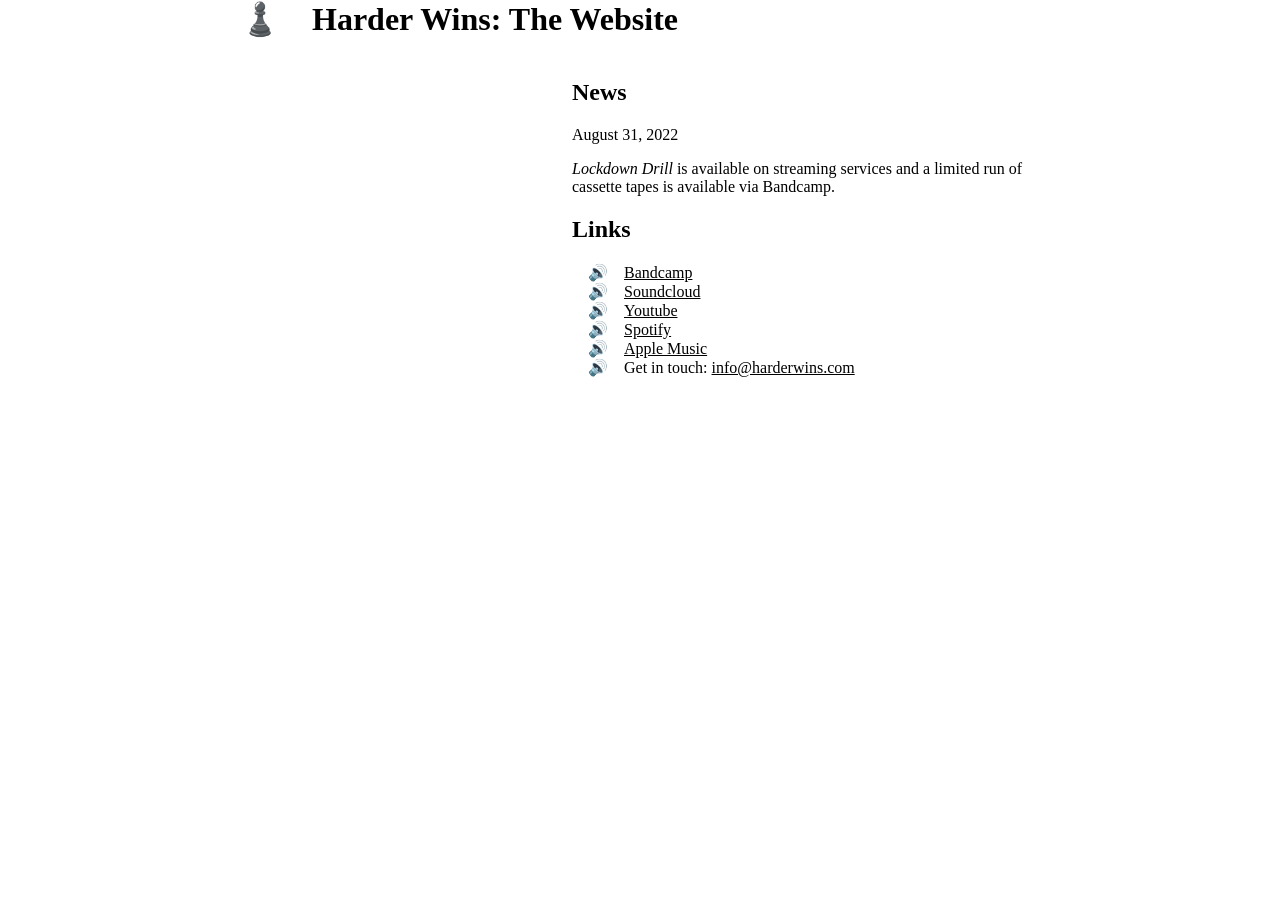
==== docs/index.html @ 00f41ed5 "Update index.html" ====
<html>
  <head>
    <title>Harder Wins (a music thing)</title>
    <style>
      html { 
        background: white;
        font-family: Georgia, serif;
        font-size: 16px;
        color: black;
        text-align: center; 
      }
      body {
        margin: 0 auto;
        max-width: 800px;
        text-align: left;
      }
      a, a:visited { color: #000; }
      a:hover, a:active { color: #666; }
      h1:before {
        content: '♟️';
        margin: 0 2rem 0 0;
      }
      .content {
        display: flex;
        flex-direction: row;
        justify-content: space-around;
      }
      .news {
        margin-left: 2rem;
      }
      .links {
        list-style-type: none;
        padding: 0;
      }
      .links li:before {
        content: '🔊';
        margin: 0 1rem;   
      }
      
    </style>
  </head>
  <body>
    <h1>Harder Wins: The Website</h1>
    <div class="content">
      <iframe style="border: 0; width: 360px; height: 865px;" src="https://bandcamp.com/EmbeddedPlayer/album=4235078027/size=large/bgcol=ffffff/linkcol=0687f5/package=927020893/transparent=true/" seamless><a href="https://harderwins.bandcamp.com/album/lockdown-drill">Lockdown Drill by Harder Wins</a></iframe>
      <div class="news">
        <h2>News</h2>
        <p>August 31, 2022</p>
        <p><i>Lockdown Drill</i> is available on streaming services and a limited run of cassette tapes is available via Bandcamp.</p>
        <h2>Links</h2>
        <ul class="links">
          <li><a href="https://harderwins.bandcamp.com/releases">Bandcamp</a></li>
          <li><a href="https://soundcloud.com/harderwins">Soundcloud</a></li>
          <li><a href="https://www.youtube.com/channel/UCwJrcHCgT-lU0rPYko6smWA">Youtube</a></li>
          <li><a href="https://open.spotify.com/artist/4bwZm9tRNyfxp7EnQsFoQj">Spotify</a></li>
          <li><a href="https://music.apple.com/us/artist/harder-wins/1629916244">Apple Music</a></li>
          <li>Get in touch: <a href="mailto:info@harderwins.com">info@harderwins.com</a></li>
        </ul>
      </div>
    </div>
  </body>
</html>
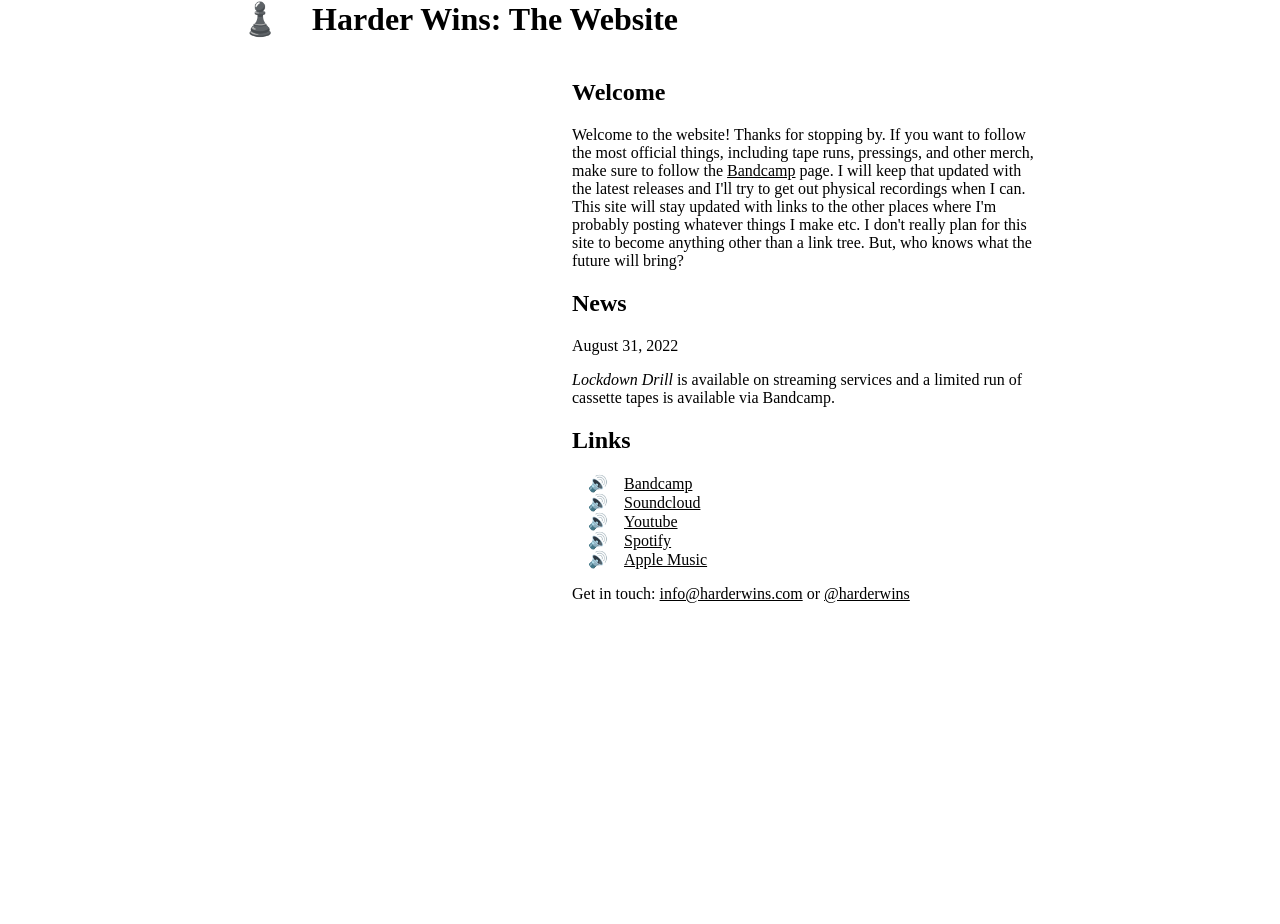
==== commit ed2b9576: "Update index.html" ====
--- a/docs/index.html
+++ b/docs/index.html
@@ -44,6 +44,12 @@
     <div class="content">
       <iframe style="border: 0; width: 360px; height: 865px;" src="https://bandcamp.com/EmbeddedPlayer/album=4235078027/size=large/bgcol=ffffff/linkcol=0687f5/package=927020893/transparent=true/" seamless><a href="https://harderwins.bandcamp.com/album/lockdown-drill">Lockdown Drill by Harder Wins</a></iframe>
       <div class="news">
+        <h2>Welcome</h2>
+        <p>Welcome to the website! Thanks for stopping by. If you want to follow the most official things, including tape runs, pressings, and other merch, 
+          make sure to follow the <a href="https://harderwins.bandcamp.com/releases">Bandcamp</a> page. I will keep that updated with the latest releases
+          and I'll try to get out physical recordings when I can. This site will stay updated with links to the other places where I'm probably posting
+          whatever things I make etc. I don't really plan for this site to become anything other than a link tree. But, who knows what the future will bring?
+        </p>
         <h2>News</h2>
         <p>August 31, 2022</p>
         <p><i>Lockdown Drill</i> is available on streaming services and a limited run of cassette tapes is available via Bandcamp.</p>
@@ -54,8 +60,8 @@
           <li><a href="https://www.youtube.com/channel/UCwJrcHCgT-lU0rPYko6smWA">Youtube</a></li>
           <li><a href="https://open.spotify.com/artist/4bwZm9tRNyfxp7EnQsFoQj">Spotify</a></li>
           <li><a href="https://music.apple.com/us/artist/harder-wins/1629916244">Apple Music</a></li>
-          <li>Get in touch: <a href="mailto:info@harderwins.com">info@harderwins.com</a></li>
         </ul>
+        <p>Get in touch: <a href="mailto:info@harderwins.com?subject=Hello Harder Wins">info@harderwins.com</a> or <a href="https://twitter.com/harderwins">@harderwins</a></p>
       </div>
     </div>
   </body>
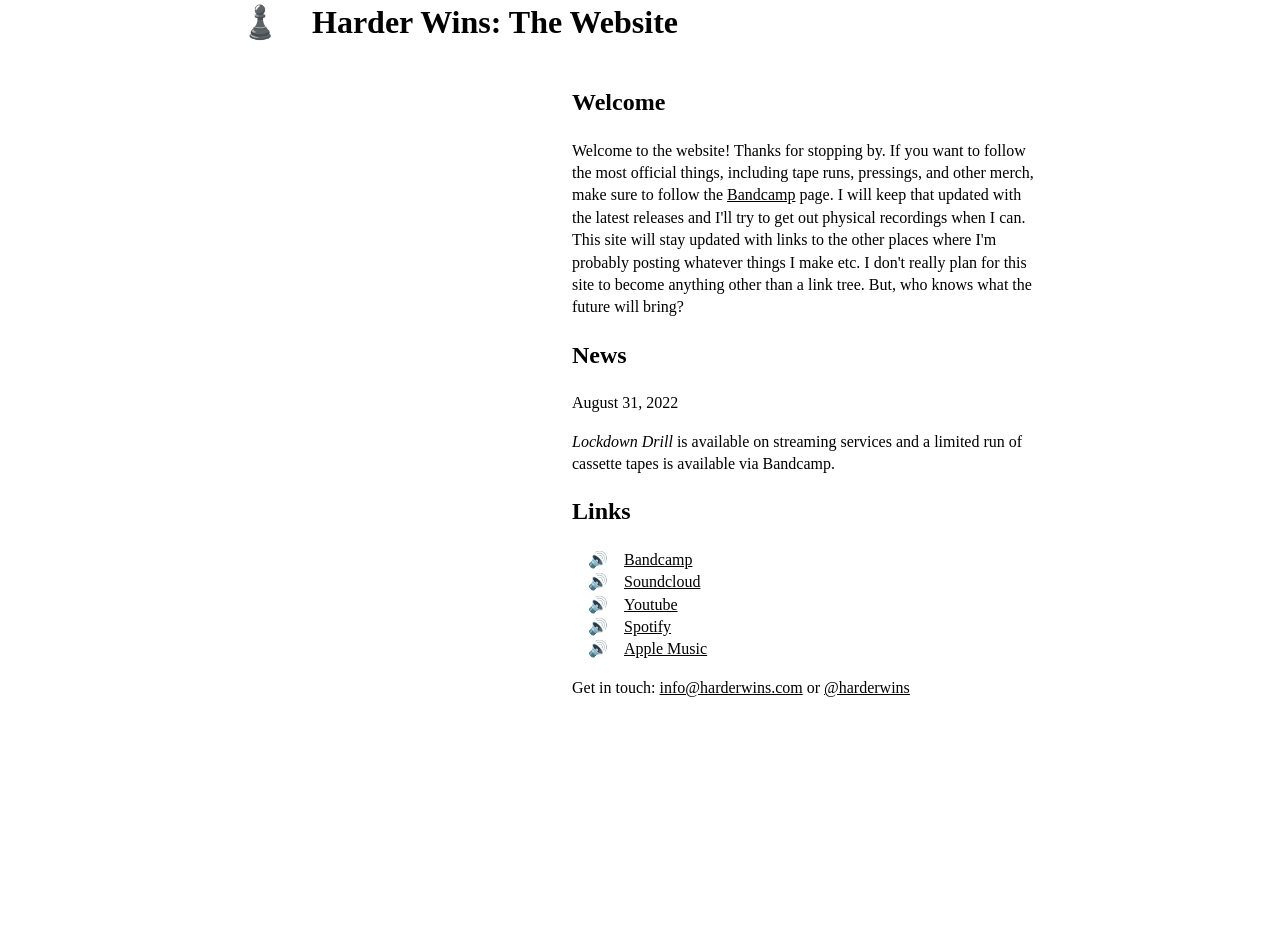
==== commit 42feebcf: "Update index.html" ====
--- a/docs/index.html
+++ b/docs/index.html
@@ -3,10 +3,9 @@
     <title>Harder Wins (a music thing)</title>
     <style>
       html { 
-        background: white;
         font-family: Georgia, serif;
         font-size: 16px;
-        color: black;
+        line-height: 1.4;
         text-align: center; 
       }
       body {
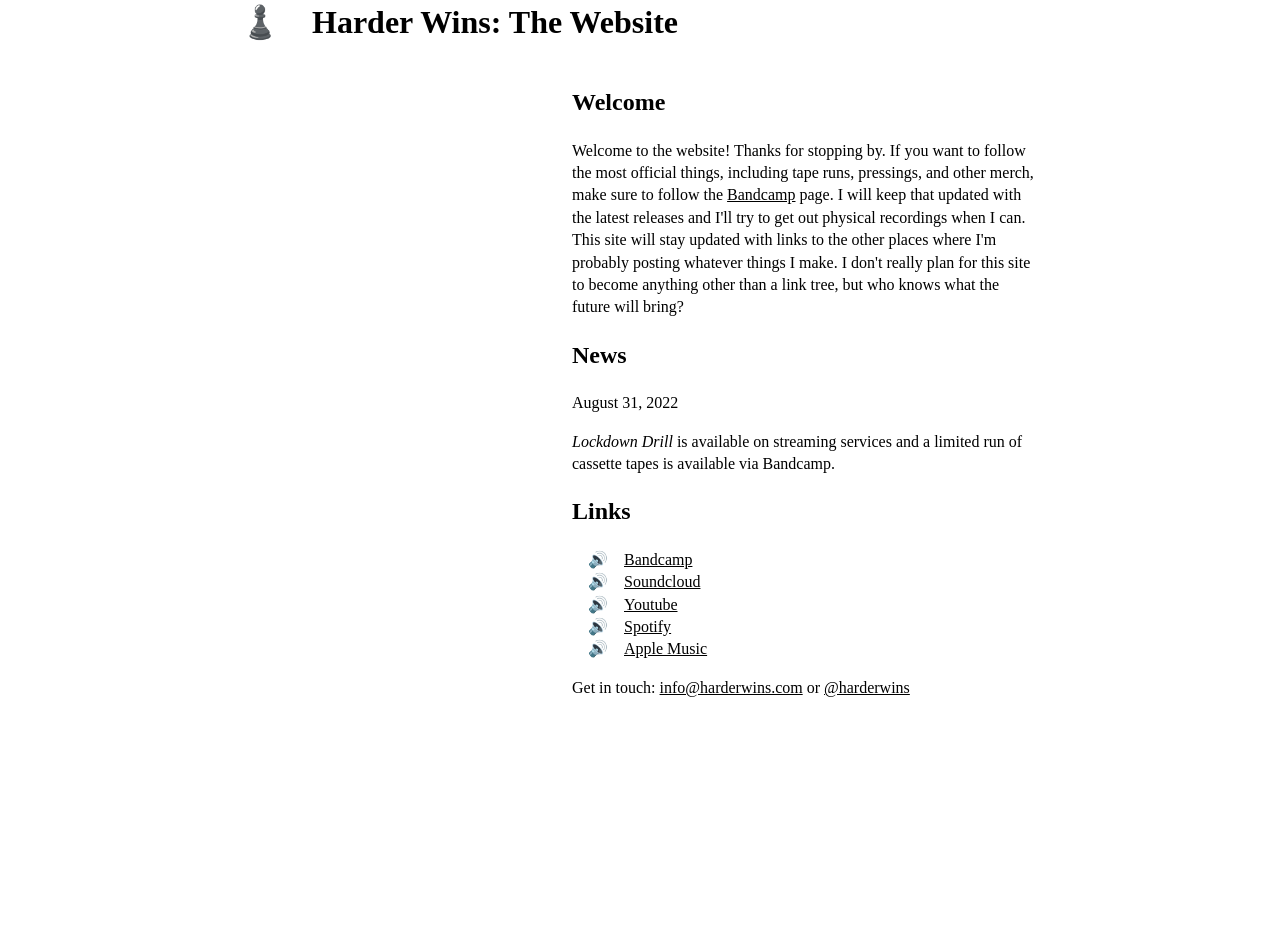
==== commit 37d54e37: "Update index.html" ====
--- a/docs/index.html
+++ b/docs/index.html
@@ -47,7 +47,7 @@
         <p>Welcome to the website! Thanks for stopping by. If you want to follow the most official things, including tape runs, pressings, and other merch, 
           make sure to follow the <a href="https://harderwins.bandcamp.com/releases">Bandcamp</a> page. I will keep that updated with the latest releases
           and I'll try to get out physical recordings when I can. This site will stay updated with links to the other places where I'm probably posting
-          whatever things I make etc. I don't really plan for this site to become anything other than a link tree. But, who knows what the future will bring?
+          whatever things I make. I don't really plan for this site to become anything other than a link tree, but who knows what the future will bring?
         </p>
         <h2>News</h2>
         <p>August 31, 2022</p>
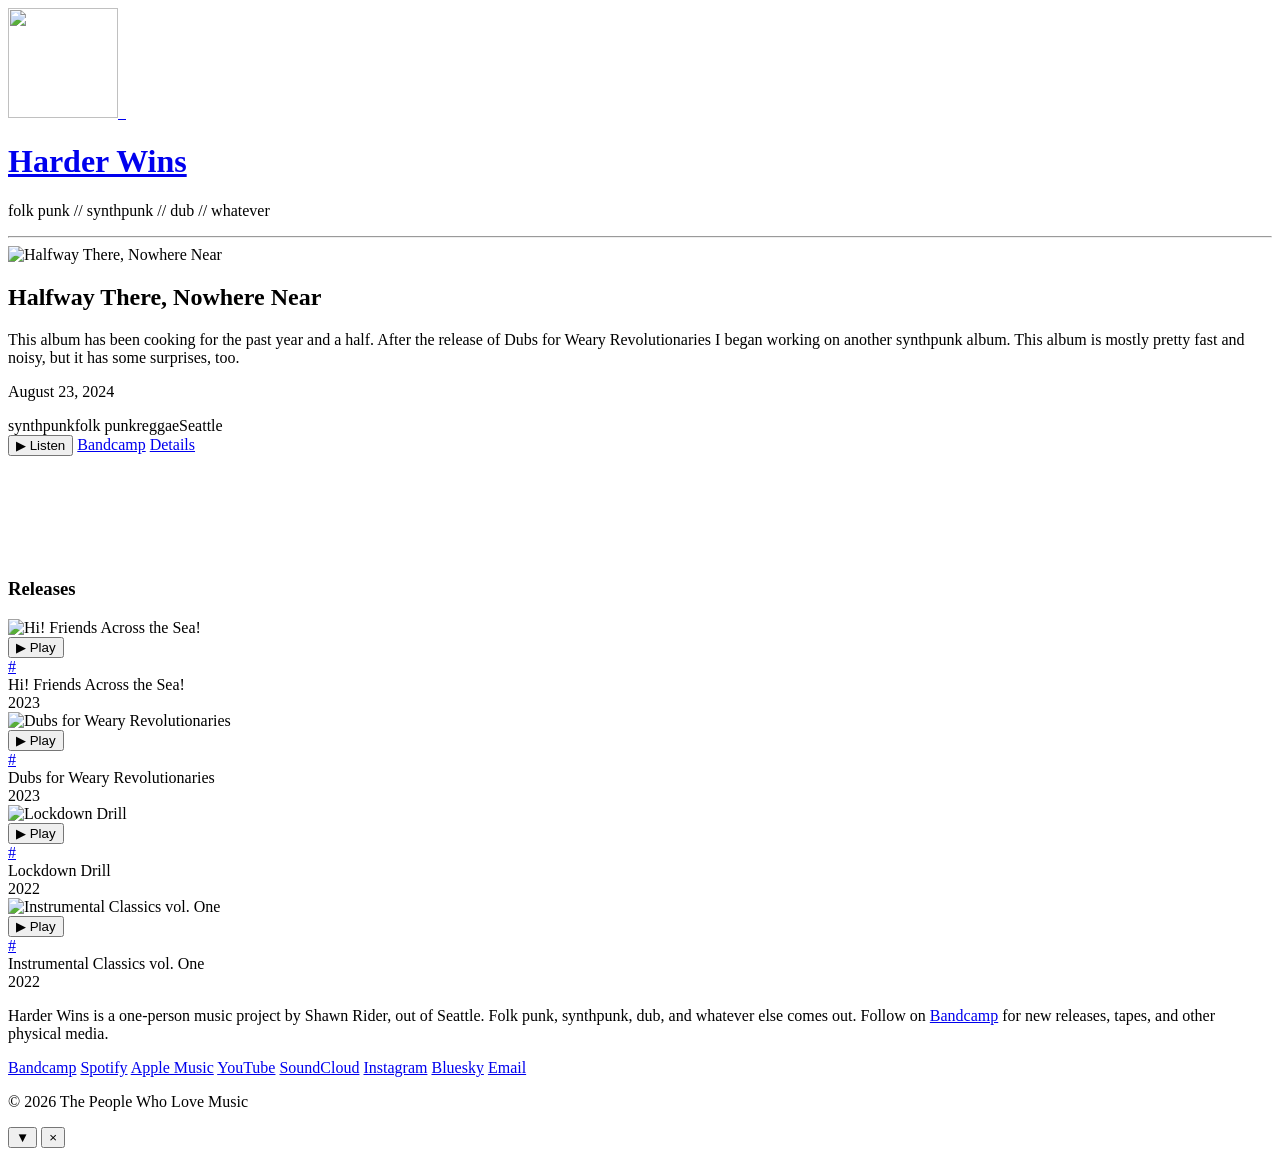
==== commit 7a2196d7: "Fix glitch colors, remove redundant artist names, expand footer player - Pawn logo glitch restored t" ====
--- a/docs/index.html
+++ b/docs/index.html
@@ -1,67 +1,114 @@
-<html>
-  <head>
-    <title>Harder Wins (a music thing)</title>
-    <style>
-      html { 
-        font-family: Georgia, serif;
-        font-size: 16px;
-        line-height: 1.4;
-        text-align: center; 
-      }
-      body {
-        margin: 0 auto;
-        max-width: 800px;
-        text-align: left;
-      }
-      a, a:visited { color: #000; }
-      a:hover, a:active { color: #666; }
-      h1:before {
-        content: '♟️';
-        margin: 0 2rem 0 0;
-      }
-      .content {
-        display: flex;
-        flex-direction: row;
-        justify-content: space-around;
-      }
-      .news {
-        margin-left: 2rem;
-      }
-      .links {
-        list-style-type: none;
-        padding: 0;
-      }
-      .links li:before {
-        content: '🔊';
-        margin: 0 1rem;   
-      }
-      
-    </style>
-  </head>
-  <body>
-    <h1>Harder Wins: The Website</h1>
-    <div class="content">
-      <iframe style="border: 0; width: 360px; height: 865px;" src="https://bandcamp.com/EmbeddedPlayer/album=4235078027/size=large/bgcol=ffffff/linkcol=0687f5/package=927020893/transparent=true/" seamless><a href="https://harderwins.bandcamp.com/album/lockdown-drill">Lockdown Drill by Harder Wins</a></iframe>
-      <div class="news">
-        <h2>Welcome</h2>
-        <p>Welcome to the website! Thanks for stopping by. If you want to follow the most official things, including tape runs, pressings, and other merch, 
-          make sure to follow the <a href="https://harderwins.bandcamp.com/releases">Bandcamp</a> page. I will keep that updated with the latest releases
-          and I'll try to get out physical recordings when I can. This site will stay updated with links to the other places where I'm probably posting
-          whatever things I make. I don't really plan for this site to become anything other than a link tree, but who knows what the future will bring?
-        </p>
-        <h2>News</h2>
-        <p>August 31, 2022</p>
-        <p><i>Lockdown Drill</i> is available on streaming services and a limited run of cassette tapes is available via Bandcamp.</p>
-        <h2>Links</h2>
-        <ul class="links">
-          <li><a href="https://harderwins.bandcamp.com/releases">Bandcamp</a></li>
-          <li><a href="https://soundcloud.com/harderwins">Soundcloud</a></li>
-          <li><a href="https://www.youtube.com/channel/UCwJrcHCgT-lU0rPYko6smWA">Youtube</a></li>
-          <li><a href="https://open.spotify.com/artist/4bwZm9tRNyfxp7EnQsFoQj">Spotify</a></li>
-          <li><a href="https://music.apple.com/us/artist/harder-wins/1629916244">Apple Music</a></li>
-        </ul>
-        <p>Get in touch: <a href="mailto:info@harderwins.com?subject=Hello Harder Wins">info@harderwins.com</a> or <a href="https://twitter.com/harderwins">@harderwins</a></p>
+<!DOCTYPE html>
+<html lang="en">
+<head>
+  <meta charset="UTF-8">
+  <meta name="viewport" content="width=device-width, initial-scale=1.0">
+  <meta name="description" content="Music by Shawn Rider. Folk punk, synthpunk, dub, and more from Seattle.">
+  <meta property="og:title" content="Harder Wins">
+  <meta property="og:description" content="Music by Shawn Rider. Folk punk, synthpunk, dub, and more from Seattle.">
+  <meta property="og:type" content="website">
+  <meta property="og:url" content="https://harderwins.com/">
+  <meta property="og:image" content="https://harderwins.com/images/album-covers/HTNN-album-cover.jpg">
+  <title>Harder Wins</title>
+  <link rel="stylesheet" href="/css/style.css">
+</head>
+<body>
+  <div class="site-wrapper">
+
+    <header class="site-header">
+      <div class="site-header__inner">
+        <a href="/" class="header-link">
+          <div class="header-brand">
+            <div class="logo-glitch-wrap">
+              <img src="/images/pawnking-piece-trans.png" alt="" class="logo-img logo-img--main" width="110" height="110">
+              <img src="/images/pawnking-piece-trans.png" alt="" class="logo-img logo-img--r" aria-hidden="true">
+              <img src="/images/pawnking-piece-trans.png" alt="" class="logo-img logo-img--g" aria-hidden="true">
+            </div>
+            <h1 class="site-title">
+              <span class="glitch" data-text="Harder Wins">Harder Wins</span>
+            </h1>
+          </div>
+        </a>
+        <p class="site-tagline">folk punk // synthpunk // dub // whatever</p>
+      </div>
+    </header>
+    <hr class="header-rule">
+
+    <main class="site-main">
+      <!-- Featured Album -->
+<section class="featured-album" id="featured-album" data-album-id="htnn">
+  <div class="featured-album__inner">
+    <div class="featured-album__cover">
+      <img src="/images/album-covers/HTNN-album-cover.jpg" alt="Halfway There, Nowhere Near">
+    </div>
+    <div class="featured-album__info">
+      <h2 class="featured-album__title">Halfway There, Nowhere Near</h2>
+      <p class="featured-album__desc">This album has been cooking for the past year and a half. After the release of Dubs for Weary Revolutionaries I began working on another synthpunk album. This album is mostly pretty fast and noisy, but it has some surprises, too.</p>
+      <p class="featured-album__meta">August 23, 2024</p>
+      <div class="featured-album__tags"><span class="tag">synthpunk</span><span class="tag">folk punk</span><span class="tag">reggae</span><span class="tag">Seattle</span></div>
+      <div class="featured-album__actions">
+        <button class="btn btn--play" data-play-album="htnn">&#9654; Listen</button>
+        <a class="btn" href="https://harderwins.bandcamp.com/album/halfway-there-nowhere-near" target="_blank" rel="noopener">Bandcamp</a>
+        <a class="btn" href="/halfway-there-nowhere-near/">Details</a>
       </div>
     </div>
-  </body>
+  </div>
+</section>
+
+<!-- Game of Life LED display -->
+<div class="life-display-wrap">
+  <canvas id="life-display" class="life-display" width="700" height="100" aria-hidden="true"></canvas>
+</div>
+
+<!-- All Releases Grid -->
+<section>
+  <h3 class="section-title">Releases</h3>
+  <div class="album-grid" id="album-grid">
+    <div class="album-card fade-in-up" data-album-id="hfas"><div class="album-card__image"><img src="/images/album-covers/hfas-lp-cover.jpg" alt="Hi! Friends Across the Sea!" loading="lazy"><div class="album-card__overlay"><button class="btn btn--play btn--sm" data-play-album="hfas">&#9654; Play</button></div></div><a class="album-card__permalink" href="/hi-friends-across-the-sea/" title="Permalink">#</a><div class="album-card__body"><div class="album-card__title">Hi! Friends Across the Sea!</div><div class="album-card__year">2023</div></div></div>
+    <div class="album-card fade-in-up" data-album-id="dubs"><div class="album-card__image"><img src="/images/album-covers/dubs-for-weary-revs-lp-cover.jpeg" alt="Dubs for Weary Revolutionaries" loading="lazy"><div class="album-card__overlay"><button class="btn btn--play btn--sm" data-play-album="dubs">&#9654; Play</button></div></div><a class="album-card__permalink" href="/dubs-for-weary-revolutionaries/" title="Permalink">#</a><div class="album-card__body"><div class="album-card__title">Dubs for Weary Revolutionaries</div><div class="album-card__year">2023</div></div></div>
+    <div class="album-card fade-in-up" data-album-id="lockdown-drill"><div class="album-card__image"><img src="/images/album-covers/lockdown-drill-album.jpg" alt="Lockdown Drill" loading="lazy"><div class="album-card__overlay"><button class="btn btn--play btn--sm" data-play-album="lockdown-drill">&#9654; Play</button></div></div><a class="album-card__permalink" href="/lockdown-drill/" title="Permalink">#</a><div class="album-card__body"><div class="album-card__title">Lockdown Drill</div><div class="album-card__year">2022</div></div></div>
+    <div class="album-card fade-in-up" data-album-id="instrumental-classics"><div class="album-card__image"><img src="/images/album-covers/instrumental-classics-vol-1-cover.jpg" alt="Instrumental Classics vol. One" loading="lazy"><div class="album-card__overlay"><button class="btn btn--play btn--sm" data-play-album="instrumental-classics">&#9654; Play</button></div></div><a class="album-card__permalink" href="/instrumental-classics-vol-one/" title="Permalink">#</a><div class="album-card__body"><div class="album-card__title">Instrumental Classics vol. One</div><div class="album-card__year">2022</div></div></div>
+  </div>
+</section>
+
+<!-- Welcome -->
+<section class="welcome-section">
+  <p>Harder Wins is a one-person music project by Shawn Rider, out of Seattle. Folk punk, synthpunk, dub, and whatever else comes out. Follow on <a href="https://harderwins.bandcamp.com/releases" target="_blank" rel="noopener">Bandcamp</a> for new releases, tapes, and other physical media.</p>
+</section>
+
+
+      <section class="connect-section">
+        <nav class="connect-grid">
+          <a class="connect-link" href="https://harderwins.bandcamp.com/releases" target="_blank" rel="noopener">Bandcamp</a>
+          <a class="connect-link" href="https://open.spotify.com/artist/4bwZm9tRNyfxp7EnQsFoQj" target="_blank" rel="noopener">Spotify</a>
+          <a class="connect-link" href="https://music.apple.com/us/artist/harder-wins/1629916244" target="_blank" rel="noopener">Apple Music</a>
+          <a class="connect-link" href="https://www.youtube.com/channel/UCwJrcHCgT-lU0rPYko6smWA" target="_blank" rel="noopener">YouTube</a>
+          <a class="connect-link" href="https://soundcloud.com/harderwins" target="_blank" rel="noopener">SoundCloud</a>
+          <a class="connect-link" href="https://instagram.com/harderwins" target="_blank" rel="noopener">Instagram</a>
+          <a class="connect-link" href="https://bsky.app/profile/harderwins.bsky.social" target="_blank" rel="noopener">Bluesky</a>
+          <a class="connect-link" href="mailto:info@harderwins.com">Email</a>
+        </nav>
+      </section>
+    </main>
+
+    <footer class="site-footer">
+      <p class="site-footer__text">&copy; 2026 The People Who Love Music</p>
+    </footer>
+
+    <!-- Sticky Footer Player — expanded embed with tracklist -->
+    <div class="footer-player" id="footer-player">
+      <div class="footer-player__inner">
+        <div class="footer-player__embed" id="footer-player-embed"></div>
+        <div class="footer-player__controls">
+          <button class="footer-player__toggle" id="footer-player-toggle" aria-label="Collapse player">&#9660;</button>
+          <button class="footer-player__close" id="footer-player-close" aria-label="Close player">&times;</button>
+        </div>
+      </div>
+    </div>
+
+  </div>
+
+  <script>window.__ALBUMS__ = [{"id":"htnn","slug":"halfway-there-nowhere-near","title":"Halfway There, Nowhere Near","shortTitle":"HTNN","releaseDate":"August 23, 2024","year":2024,"bandcampAlbumId":"480299445","coverImage":"HTNN-album-cover.jpg","artists":"Harder Wins","description":"This album has been cooking for the past year and a half. After the release of Dubs for Weary Revolutionaries I began working on another synthpunk album. This album is mostly pretty fast and noisy, but it has some surprises, too.","longDescription":"This album has been cooking for the past year and a half. After the release of Dubs for Weary Revolutionaries I began working on another synthpunk album. I was somewhat distracted by the Hi! Friends Across the Sea project (which was totally worth it and you should go listen to that album, too), but I returned to recording last Winter and here we are. This album is mostly pretty fast and noisy, but it has some surprises, too. I hope you enjoy. Please share the music if you like it.","credits":"All songs written and performed by Shawn Rider except where noted. Jackpot Ferrari provides vocals on Misanthropic Drunken Loner and Kiss Me Son of God.","tags":["synthpunk","folk punk","reggae","Seattle"],"featured":true,"bandcampUrl":"https://harderwins.bandcamp.com/album/halfway-there-nowhere-near"},{"id":"hfas","slug":"hi-friends-across-the-sea","title":"Hi! Friends Across the Sea!","shortTitle":"HFAS","releaseDate":"November 7, 2023","year":2023,"bandcampAlbumId":"2475107865","coverImage":"hfas-lp-cover.jpg","artists":"The Burgers + Harder Wins","description":"A split album between The Burgers and Harder Wins. We have forged a friendship across the sea built on folk punk and angst. What you are listening to now comes from the heart.","longDescription":"This album is split between The Burgers and Harder Wins. We have forged a friendship across the sea built on folk punk and angst. What you are listening to now comes from the heart. We hope you enjoy it. All Burgers songs are written, performed, and recorded by ZacCheng Lee in Beijing, China. All Harder Wins songs are written, performed, and recorded by Shawn Rider in Seattle, USA.","credits":"The Burgers: ZacCheng Lee (Beijing, China). Harder Wins: Shawn Rider (Seattle, USA).","tags":["folk punk","punk","indie","Beijing","Seattle"],"featured":false,"bandcampUrl":"https://harderwins.bandcamp.com/album/hi-friends-across-the-sea-split-w-the-burgers-and-harder-wins"},{"id":"dubs","slug":"dubs-for-weary-revolutionaries","title":"Dubs for Weary Revolutionaries","shortTitle":"Dubs","releaseDate":"September 20, 2023","year":2023,"bandcampAlbumId":"2525057358","coverImage":"dubs-for-weary-revs-lp-cover.jpeg","artists":"Harder Wins","description":"Dub reggae for the tired revolutionary. Bass, echo, and resistance. AI is for all of us.","longDescription":"Dub reggae for the tired revolutionary. Heavy bass, deep echo, and the spirit of resistance. The revolution needs a soundtrack and sometimes you need to rest before you can rise again. All tracks composed, performed, recorded, and mixed by Shawn Rider in Seattle.","credits":"Composed, performed, recorded, and engineered by Shawn Rider.","tags":["reggae","dub","Seattle"],"featured":false,"bandcampUrl":"https://harderwins.bandcamp.com/album/dubs-for-weary-revolutionaries"},{"id":"lockdown-drill","slug":"lockdown-drill","title":"Lockdown Drill","shortTitle":"Lockdown Drill","releaseDate":"August 31, 2022","year":2022,"bandcampAlbumId":"4235078027","coverImage":"lockdown-drill-album.jpg","artists":"Harder Wins","description":"Folk punk and synthpunk from Seattle. Available on streaming services and limited-run cassette tapes via Bandcamp.","longDescription":"Folk punk and synthpunk from Seattle. The debut full-length from Harder Wins. Available on streaming services and a limited run of cassette tapes is available via Bandcamp.","credits":"All songs written, performed, recorded, and engineered by Shawn Rider.","tags":["folk punk","synthpunk","punk","Seattle"],"featured":false,"bandcampUrl":"https://harderwins.bandcamp.com/album/lockdown-drill"},{"id":"instrumental-classics","slug":"instrumental-classics-vol-one","title":"Instrumental Classics vol. One","shortTitle":"Instrumentals","releaseDate":"June 26, 2022","year":2022,"bandcampAlbumId":"2184499601","coverImage":"instrumental-classics-vol-1-cover.jpg","artists":"Harder Wins","description":"Instrumental classics across many genres: hip hop, cyber jazz, lofi, chillstep, synthwave, dub, and more. Songs for getting things done.","longDescription":"Instrumental Classics across many genres: hip hop, cyber jazz, lofi, chillstep, synthwave, dub, and more! Songs for getting things done. Composed, performed, recorded, and engineered by Shawn Rider.","credits":"Composed, performed, recorded, and engineered by Shawn Rider.","tags":["hip hop","cyber jazz","lofi","synthwave","dub"],"featured":false,"bandcampUrl":"https://harderwins.bandcamp.com/album/instrumental-classics-vol-one"}];</script>
+  <script src="/js/main.js"></script>
+</body>
 </html>
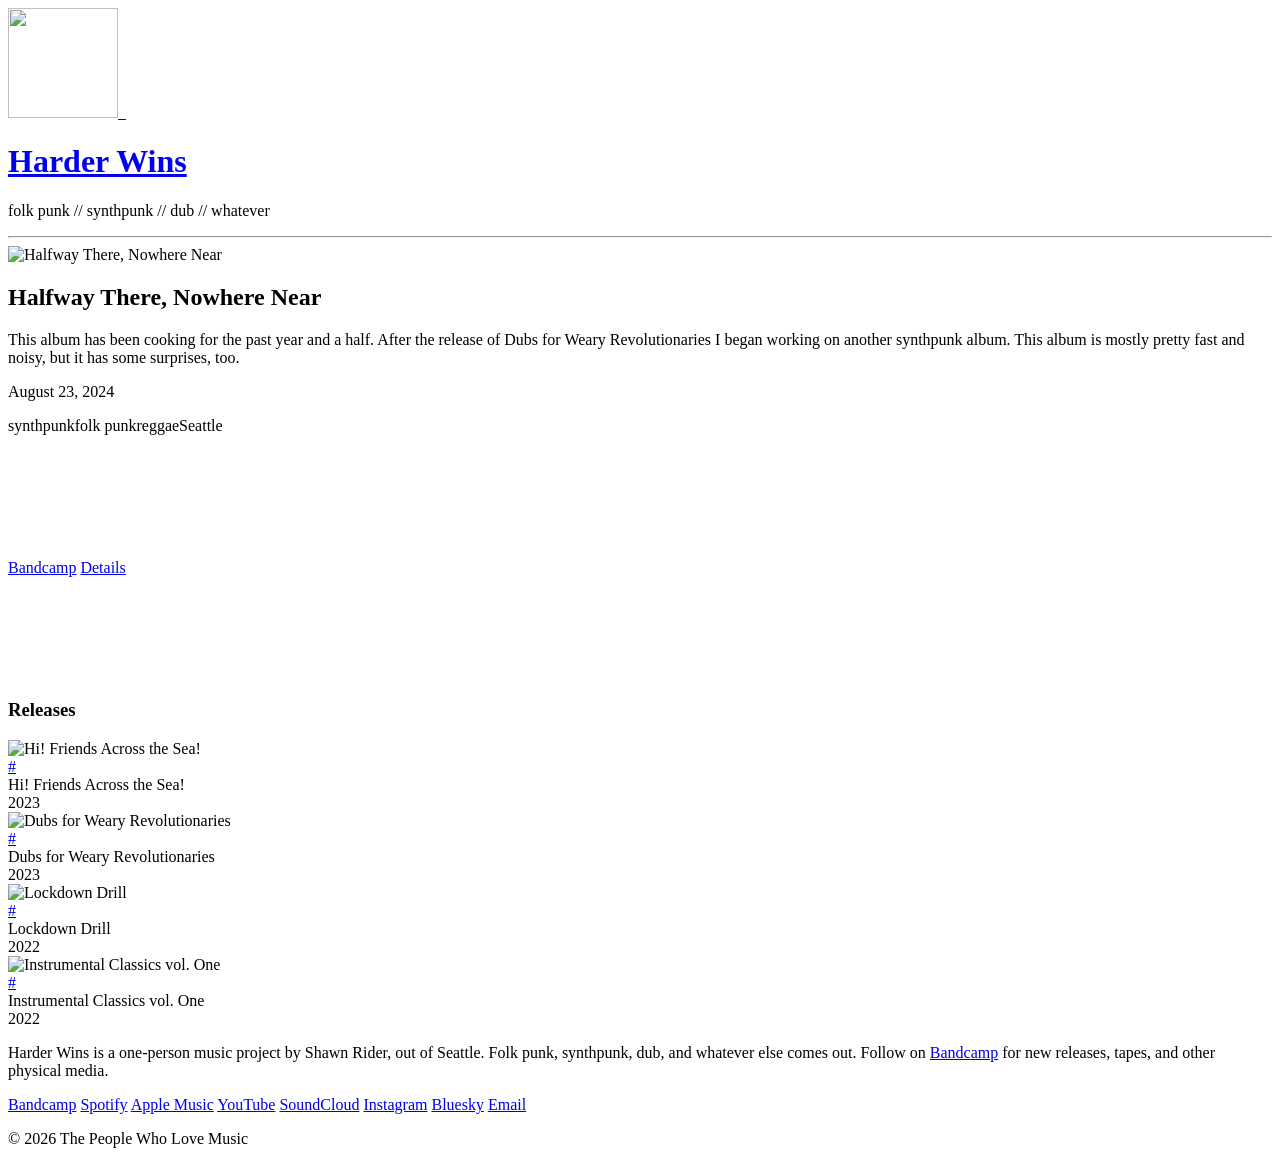
==== commit b0012506: "Updated player embeds." ====
--- a/docs/index.html
+++ b/docs/index.html
@@ -46,8 +46,10 @@
       <p class="featured-album__desc">This album has been cooking for the past year and a half. After the release of Dubs for Weary Revolutionaries I began working on another synthpunk album. This album is mostly pretty fast and noisy, but it has some surprises, too.</p>
       <p class="featured-album__meta">August 23, 2024</p>
       <div class="featured-album__tags"><span class="tag">synthpunk</span><span class="tag">folk punk</span><span class="tag">reggae</span><span class="tag">Seattle</span></div>
+      <div class="inline-player">
+        <iframe style="border: 0; width: 100%; max-width: 350px; height: 120px;" src="https://bandcamp.com/EmbeddedPlayer/album=480299445/size=large/bgcol=333333/linkcol=e32c14/tracklist=false/artwork=none/transparent=true/" seamless><a href="https://harderwins.bandcamp.com/album/halfway-there-nowhere-near">Halfway There, Nowhere Near by Harder Wins</a></iframe>
+      </div>
       <div class="featured-album__actions">
-        <button class="btn btn--play" data-play-album="htnn">&#9654; Listen</button>
         <a class="btn" href="https://harderwins.bandcamp.com/album/halfway-there-nowhere-near" target="_blank" rel="noopener">Bandcamp</a>
         <a class="btn" href="/halfway-there-nowhere-near/">Details</a>
       </div>
@@ -64,10 +66,10 @@
 <section>
   <h3 class="section-title">Releases</h3>
   <div class="album-grid" id="album-grid">
-    <div class="album-card fade-in-up" data-album-id="hfas"><div class="album-card__image"><img src="/images/album-covers/hfas-lp-cover.jpg" alt="Hi! Friends Across the Sea!" loading="lazy"><div class="album-card__overlay"><button class="btn btn--play btn--sm" data-play-album="hfas">&#9654; Play</button></div></div><a class="album-card__permalink" href="/hi-friends-across-the-sea/" title="Permalink">#</a><div class="album-card__body"><div class="album-card__title">Hi! Friends Across the Sea!</div><div class="album-card__year">2023</div></div></div>
-    <div class="album-card fade-in-up" data-album-id="dubs"><div class="album-card__image"><img src="/images/album-covers/dubs-for-weary-revs-lp-cover.jpeg" alt="Dubs for Weary Revolutionaries" loading="lazy"><div class="album-card__overlay"><button class="btn btn--play btn--sm" data-play-album="dubs">&#9654; Play</button></div></div><a class="album-card__permalink" href="/dubs-for-weary-revolutionaries/" title="Permalink">#</a><div class="album-card__body"><div class="album-card__title">Dubs for Weary Revolutionaries</div><div class="album-card__year">2023</div></div></div>
-    <div class="album-card fade-in-up" data-album-id="lockdown-drill"><div class="album-card__image"><img src="/images/album-covers/lockdown-drill-album.jpg" alt="Lockdown Drill" loading="lazy"><div class="album-card__overlay"><button class="btn btn--play btn--sm" data-play-album="lockdown-drill">&#9654; Play</button></div></div><a class="album-card__permalink" href="/lockdown-drill/" title="Permalink">#</a><div class="album-card__body"><div class="album-card__title">Lockdown Drill</div><div class="album-card__year">2022</div></div></div>
-    <div class="album-card fade-in-up" data-album-id="instrumental-classics"><div class="album-card__image"><img src="/images/album-covers/instrumental-classics-vol-1-cover.jpg" alt="Instrumental Classics vol. One" loading="lazy"><div class="album-card__overlay"><button class="btn btn--play btn--sm" data-play-album="instrumental-classics">&#9654; Play</button></div></div><a class="album-card__permalink" href="/instrumental-classics-vol-one/" title="Permalink">#</a><div class="album-card__body"><div class="album-card__title">Instrumental Classics vol. One</div><div class="album-card__year">2022</div></div></div>
+    <div class="album-card fade-in-up" data-album-id="hfas"><div class="album-card__image"><img src="/images/album-covers/hfas-lp-cover.jpg" alt="Hi! Friends Across the Sea!" loading="lazy"><div class="album-card__overlay"></div></div><a class="album-card__permalink" href="/hi-friends-across-the-sea/" title="Permalink">#</a><div class="album-card__body"><div class="album-card__title">Hi! Friends Across the Sea!</div><div class="album-card__year">2023</div></div></div>
+    <div class="album-card fade-in-up" data-album-id="dubs"><div class="album-card__image"><img src="/images/album-covers/dubs-for-weary-revs-lp-cover.jpeg" alt="Dubs for Weary Revolutionaries" loading="lazy"><div class="album-card__overlay"></div></div><a class="album-card__permalink" href="/dubs-for-weary-revolutionaries/" title="Permalink">#</a><div class="album-card__body"><div class="album-card__title">Dubs for Weary Revolutionaries</div><div class="album-card__year">2023</div></div></div>
+    <div class="album-card fade-in-up" data-album-id="lockdown-drill"><div class="album-card__image"><img src="/images/album-covers/lockdown-drill-album.jpg" alt="Lockdown Drill" loading="lazy"><div class="album-card__overlay"></div></div><a class="album-card__permalink" href="/lockdown-drill/" title="Permalink">#</a><div class="album-card__body"><div class="album-card__title">Lockdown Drill</div><div class="album-card__year">2022</div></div></div>
+    <div class="album-card fade-in-up" data-album-id="instrumental-classics"><div class="album-card__image"><img src="/images/album-covers/instrumental-classics-vol-1-cover.jpg" alt="Instrumental Classics vol. One" loading="lazy"><div class="album-card__overlay"></div></div><a class="album-card__permalink" href="/instrumental-classics-vol-one/" title="Permalink">#</a><div class="album-card__body"><div class="album-card__title">Instrumental Classics vol. One</div><div class="album-card__year">2022</div></div></div>
   </div>
 </section>
 
@@ -95,16 +97,6 @@
       <p class="site-footer__text">&copy; 2026 The People Who Love Music</p>
     </footer>
 
-    <!-- Sticky Footer Player — expanded embed with tracklist -->
-    <div class="footer-player" id="footer-player">
-      <div class="footer-player__inner">
-        <div class="footer-player__embed" id="footer-player-embed"></div>
-        <div class="footer-player__controls">
-          <button class="footer-player__toggle" id="footer-player-toggle" aria-label="Collapse player">&#9660;</button>
-          <button class="footer-player__close" id="footer-player-close" aria-label="Close player">&times;</button>
-        </div>
-      </div>
-    </div>
 
   </div>
 
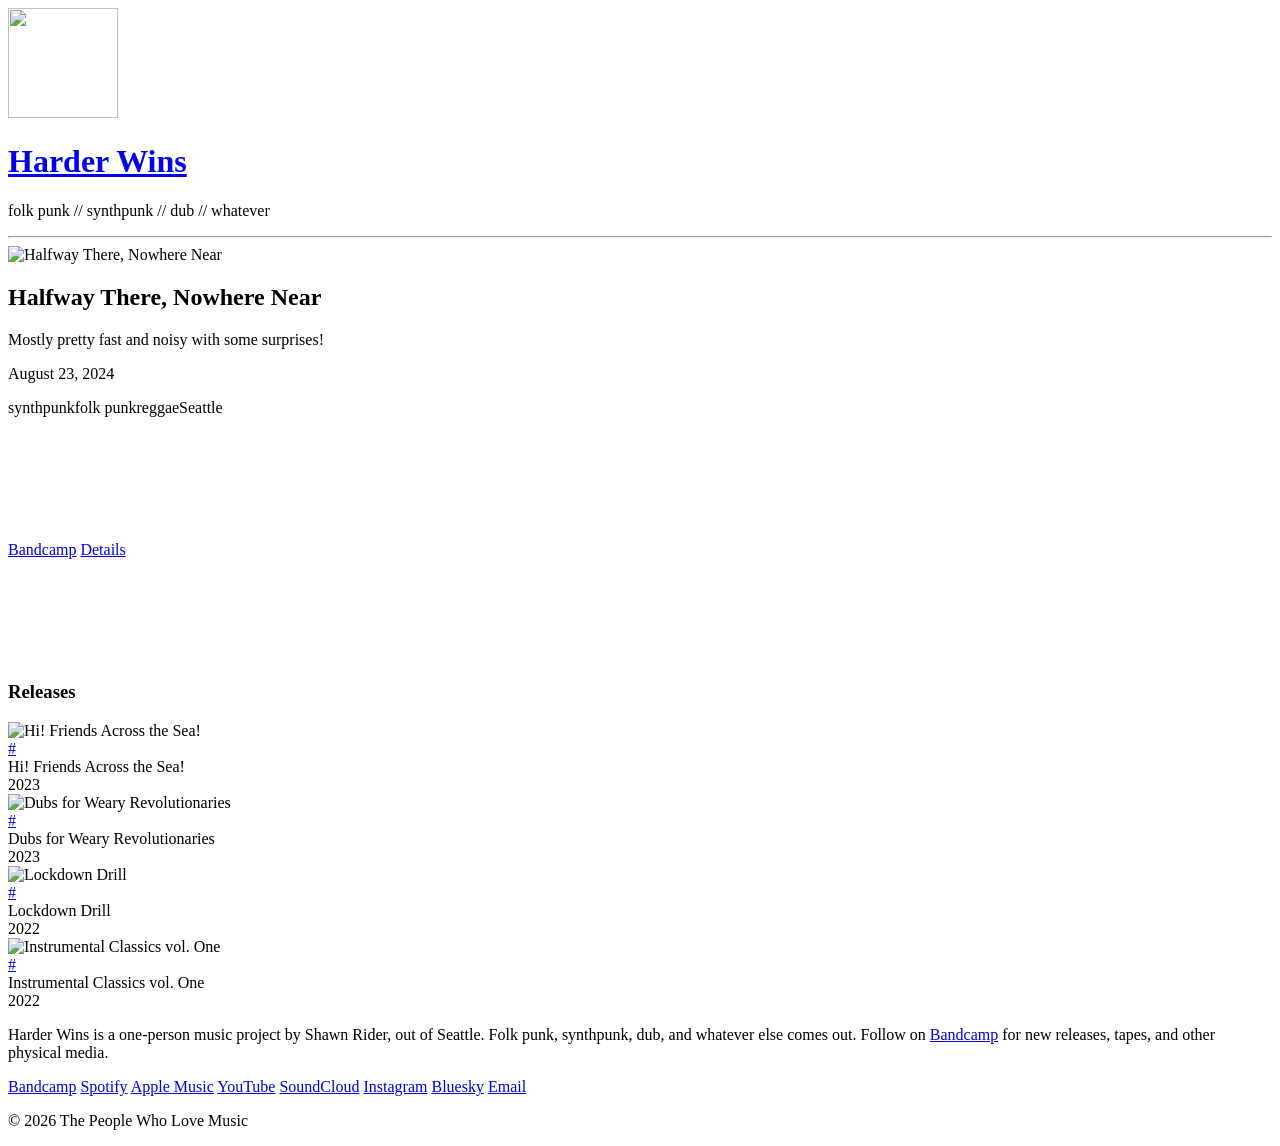
==== commit f600c3b4: "Fixed descriptions for some albums" ====
--- a/docs/index.html
+++ b/docs/index.html
@@ -21,8 +21,8 @@
           <div class="header-brand">
             <div class="logo-glitch-wrap">
               <img src="/images/pawnking-piece-trans.png" alt="" class="logo-img logo-img--main" width="110" height="110">
-              <img src="/images/pawnking-piece-trans.png" alt="" class="logo-img logo-img--r" aria-hidden="true">
-              <img src="/images/pawnking-piece-trans.png" alt="" class="logo-img logo-img--g" aria-hidden="true">
+              <div class="logo-img logo-img--r" aria-hidden="true"></div>
+              <div class="logo-img logo-img--g" aria-hidden="true"></div>
             </div>
             <h1 class="site-title">
               <span class="glitch" data-text="Harder Wins">Harder Wins</span>
@@ -43,7 +43,7 @@
     </div>
     <div class="featured-album__info">
       <h2 class="featured-album__title">Halfway There, Nowhere Near</h2>
-      <p class="featured-album__desc">This album has been cooking for the past year and a half. After the release of Dubs for Weary Revolutionaries I began working on another synthpunk album. This album is mostly pretty fast and noisy, but it has some surprises, too.</p>
+      <p class="featured-album__desc">Mostly pretty fast and noisy with some surprises!</p>
       <p class="featured-album__meta">August 23, 2024</p>
       <div class="featured-album__tags"><span class="tag">synthpunk</span><span class="tag">folk punk</span><span class="tag">reggae</span><span class="tag">Seattle</span></div>
       <div class="inline-player">
@@ -100,7 +100,7 @@
 
   </div>
 
-  <script>window.__ALBUMS__ = [{"id":"htnn","slug":"halfway-there-nowhere-near","title":"Halfway There, Nowhere Near","shortTitle":"HTNN","releaseDate":"August 23, 2024","year":2024,"bandcampAlbumId":"480299445","coverImage":"HTNN-album-cover.jpg","artists":"Harder Wins","description":"This album has been cooking for the past year and a half. After the release of Dubs for Weary Revolutionaries I began working on another synthpunk album. This album is mostly pretty fast and noisy, but it has some surprises, too.","longDescription":"This album has been cooking for the past year and a half. After the release of Dubs for Weary Revolutionaries I began working on another synthpunk album. I was somewhat distracted by the Hi! Friends Across the Sea project (which was totally worth it and you should go listen to that album, too), but I returned to recording last Winter and here we are. This album is mostly pretty fast and noisy, but it has some surprises, too. I hope you enjoy. Please share the music if you like it.","credits":"All songs written and performed by Shawn Rider except where noted. Jackpot Ferrari provides vocals on Misanthropic Drunken Loner and Kiss Me Son of God.","tags":["synthpunk","folk punk","reggae","Seattle"],"featured":true,"bandcampUrl":"https://harderwins.bandcamp.com/album/halfway-there-nowhere-near"},{"id":"hfas","slug":"hi-friends-across-the-sea","title":"Hi! Friends Across the Sea!","shortTitle":"HFAS","releaseDate":"November 7, 2023","year":2023,"bandcampAlbumId":"2475107865","coverImage":"hfas-lp-cover.jpg","artists":"The Burgers + Harder Wins","description":"A split album between The Burgers and Harder Wins. We have forged a friendship across the sea built on folk punk and angst. What you are listening to now comes from the heart.","longDescription":"This album is split between The Burgers and Harder Wins. We have forged a friendship across the sea built on folk punk and angst. What you are listening to now comes from the heart. We hope you enjoy it. All Burgers songs are written, performed, and recorded by ZacCheng Lee in Beijing, China. All Harder Wins songs are written, performed, and recorded by Shawn Rider in Seattle, USA.","credits":"The Burgers: ZacCheng Lee (Beijing, China). Harder Wins: Shawn Rider (Seattle, USA).","tags":["folk punk","punk","indie","Beijing","Seattle"],"featured":false,"bandcampUrl":"https://harderwins.bandcamp.com/album/hi-friends-across-the-sea-split-w-the-burgers-and-harder-wins"},{"id":"dubs","slug":"dubs-for-weary-revolutionaries","title":"Dubs for Weary Revolutionaries","shortTitle":"Dubs","releaseDate":"September 20, 2023","year":2023,"bandcampAlbumId":"2525057358","coverImage":"dubs-for-weary-revs-lp-cover.jpeg","artists":"Harder Wins","description":"Dub reggae for the tired revolutionary. Bass, echo, and resistance. AI is for all of us.","longDescription":"Dub reggae for the tired revolutionary. Heavy bass, deep echo, and the spirit of resistance. The revolution needs a soundtrack and sometimes you need to rest before you can rise again. All tracks composed, performed, recorded, and mixed by Shawn Rider in Seattle.","credits":"Composed, performed, recorded, and engineered by Shawn Rider.","tags":["reggae","dub","Seattle"],"featured":false,"bandcampUrl":"https://harderwins.bandcamp.com/album/dubs-for-weary-revolutionaries"},{"id":"lockdown-drill","slug":"lockdown-drill","title":"Lockdown Drill","shortTitle":"Lockdown Drill","releaseDate":"August 31, 2022","year":2022,"bandcampAlbumId":"4235078027","coverImage":"lockdown-drill-album.jpg","artists":"Harder Wins","description":"Folk punk and synthpunk from Seattle. Available on streaming services and limited-run cassette tapes via Bandcamp.","longDescription":"Folk punk and synthpunk from Seattle. The debut full-length from Harder Wins. Available on streaming services and a limited run of cassette tapes is available via Bandcamp.","credits":"All songs written, performed, recorded, and engineered by Shawn Rider.","tags":["folk punk","synthpunk","punk","Seattle"],"featured":false,"bandcampUrl":"https://harderwins.bandcamp.com/album/lockdown-drill"},{"id":"instrumental-classics","slug":"instrumental-classics-vol-one","title":"Instrumental Classics vol. One","shortTitle":"Instrumentals","releaseDate":"June 26, 2022","year":2022,"bandcampAlbumId":"2184499601","coverImage":"instrumental-classics-vol-1-cover.jpg","artists":"Harder Wins","description":"Instrumental classics across many genres: hip hop, cyber jazz, lofi, chillstep, synthwave, dub, and more. Songs for getting things done.","longDescription":"Instrumental Classics across many genres: hip hop, cyber jazz, lofi, chillstep, synthwave, dub, and more! Songs for getting things done. Composed, performed, recorded, and engineered by Shawn Rider.","credits":"Composed, performed, recorded, and engineered by Shawn Rider.","tags":["hip hop","cyber jazz","lofi","synthwave","dub"],"featured":false,"bandcampUrl":"https://harderwins.bandcamp.com/album/instrumental-classics-vol-one"}];</script>
+  <script>window.__ALBUMS__ = [{"id":"htnn","slug":"halfway-there-nowhere-near","title":"Halfway There, Nowhere Near","shortTitle":"HTNN","releaseDate":"August 23, 2024","year":2024,"bandcampAlbumId":"480299445","coverImage":"HTNN-album-cover.jpg","artists":"Harder Wins","description":"Mostly pretty fast and noisy with some surprises!","longDescription":"This album has been cooking for the past year and a half. After the release of Dubs for Weary Revolutionaries I began working on another synthpunk album. I was somewhat distracted by the Hi! Friends Across the Sea project (which was totally worth it and you should go listen to that album, too), but I returned to recording last Winter and here we are. This album is mostly pretty fast and noisy, but it has some surprises, too. I hope you enjoy. Please share the music if you like it.","credits":"All songs written and performed by Shawn Rider except where noted. Jackpot Ferrari provides vocals on Misanthropic Drunken Loner and Kiss Me Son of God.","tags":["synthpunk","folk punk","reggae","Seattle"],"featured":true,"bandcampUrl":"https://harderwins.bandcamp.com/album/halfway-there-nowhere-near"},{"id":"hfas","slug":"hi-friends-across-the-sea","title":"Hi! Friends Across the Sea!","shortTitle":"HFAS","releaseDate":"November 7, 2023","year":2023,"bandcampAlbumId":"2475107865","coverImage":"hfas-lp-cover.jpg","artists":"The Burgers + Harder Wins","description":"A split album between The Burgers (China) and Harder Wins (USA).","longDescription":"This album is split between The Burgers and Harder Wins. We have forged a friendship across the sea built on folk punk and angst. What you are listening to now comes from the heart. We hope you enjoy it. All Burgers songs are written, performed, and recorded by ZacCheng Lee in Beijing, China. All Harder Wins songs are written, performed, and recorded by Shawn Rider in Seattle, USA.","credits":"The Burgers: ZacCheng Lee (Beijing, China). Harder Wins: Shawn Rider (Seattle, USA).","tags":["folk punk","punk","indie","Beijing","Seattle"],"featured":false,"bandcampUrl":"https://harderwins.bandcamp.com/album/hi-friends-across-the-sea-split-w-the-burgers-and-harder-wins"},{"id":"dubs","slug":"dubs-for-weary-revolutionaries","title":"Dubs for Weary Revolutionaries","shortTitle":"Dubs","releaseDate":"September 20, 2023","year":2023,"bandcampAlbumId":"2525057358","coverImage":"dubs-for-weary-revs-lp-cover.jpeg","artists":"Harder Wins","description":"Dub reggae for the tired revolutionary. Bass, echo, and resistance. All is for all of us.","longDescription":"Dubs to ease the way, light the path, remove the obstacles. The struggle is long and ongoing. Get rest. Drink water. Live to love another day.","credits":"Composed, performed, recorded, and engineered by Shawn Rider.","tags":["reggae","dub","Seattle"],"featured":false,"bandcampUrl":"https://harderwins.bandcamp.com/album/dubs-for-weary-revolutionaries"},{"id":"lockdown-drill","slug":"lockdown-drill","title":"Lockdown Drill","shortTitle":"Lockdown Drill","releaseDate":"August 31, 2022","year":2022,"bandcampAlbumId":"4235078027","coverImage":"lockdown-drill-album.jpg","artists":"Harder Wins","description":"Hard days call for harder wins: Folk punk and synthpunk from Seattle.","longDescription":"Hard days call for harder wins. This is the result of 2+ years in various states of lockdown, poor health, and emotional distress. For me, the silver lining has been a resurgence of musical energy that I had mostly set aside for the past 10 years. I hope you dig it.","credits":"All songs written, performed, recorded, and engineered by Shawn Rider.","tags":["folk punk","synthpunk","punk","Seattle"],"featured":false,"bandcampUrl":"https://harderwins.bandcamp.com/album/lockdown-drill"},{"id":"instrumental-classics","slug":"instrumental-classics-vol-one","title":"Instrumental Classics vol. One","shortTitle":"Instrumentals","releaseDate":"June 26, 2022","year":2022,"bandcampAlbumId":"2184499601","coverImage":"instrumental-classics-vol-1-cover.jpg","artists":"Harder Wins","description":"Instrumental classics across many genres: hip hop, cyber jazz, lofi, chillstep, synthwave, dub, and more. Songs for getting things done.","longDescription":"Instrumental Classics across many genres: hip hop, cyber jazz, lofi, chillstep, synthwave, dub, and more! Songs for getting things done.","credits":"Composed, performed, recorded, and engineered by Shawn Rider.","tags":["hip hop","cyber jazz","lofi","synthwave","dub"],"featured":false,"bandcampUrl":"https://harderwins.bandcamp.com/album/instrumental-classics-vol-one"}];</script>
   <script src="/js/main.js"></script>
 </body>
 </html>
